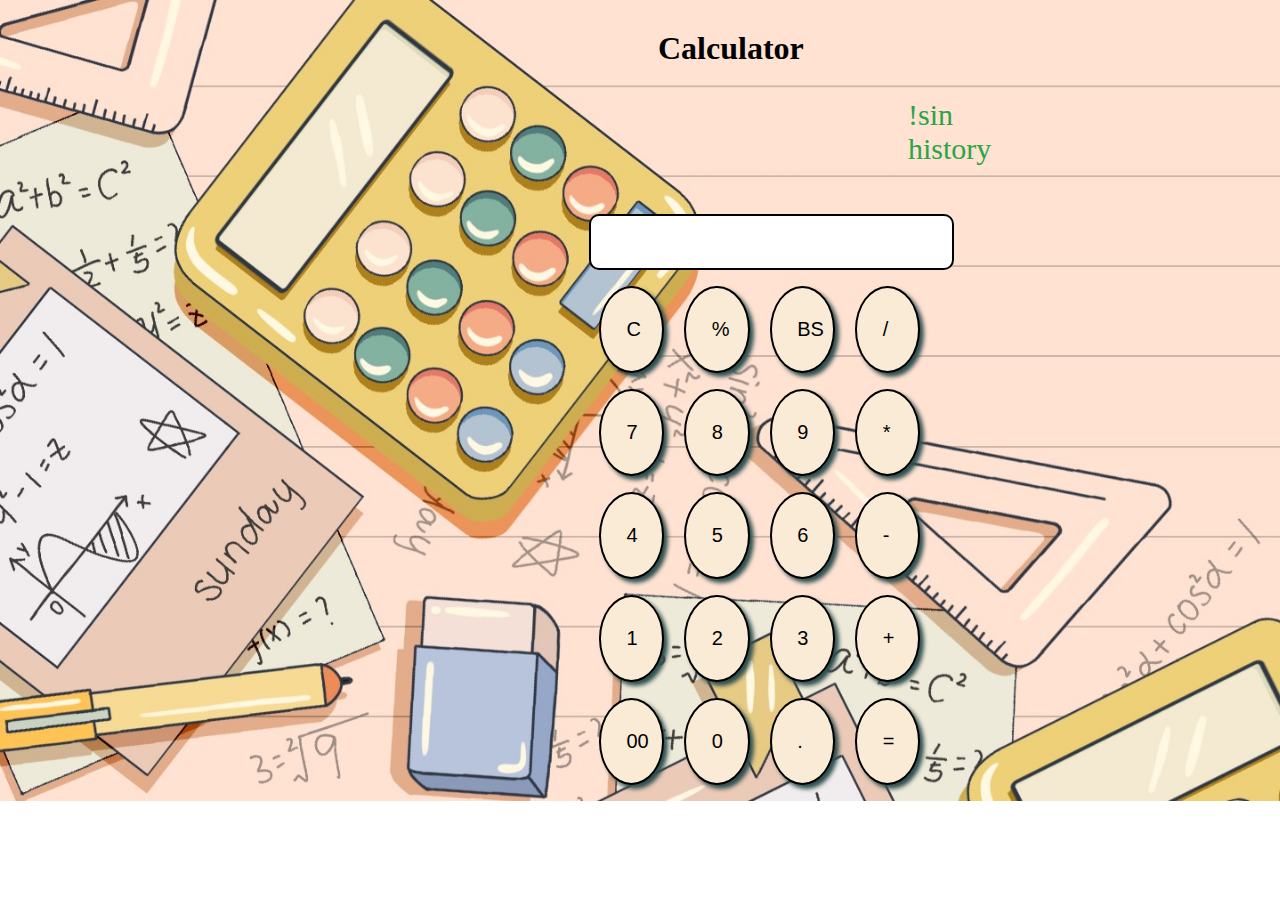
==== index.html @ 8f2d5602 "Add files via upload" ====
<!DOCTYPE html>
<html lang="en">

<head>
    <meta charset="UTF-8">
    <meta http-equiv="X-UA-Compatible" content="IE=edge">
    <meta name="viewport" content="width=device-width, initial-scale=1.0">
    <title>Calculator Website</title>
    <link rel="stylesheet" href="style.css">

</head>

<body>
    <h1> Calculator</h1>
    <a href="more.html">!sin</a>

    <a id="myLink" href="history.html">history</a>



    <div class="container flex flex-col items-center mx-auto m-w-20">
        <div class="row">
            <input class="input" type="text" />
        </div>
        <div class="row">
            <button class="button">C</button>
            <button class="button">%</button>
            <button class="button">BS</button>
            <button class="button">/</button>
        </div>
        <div class="row">
            <button class="button">7</button>
            <button class="button">8</button>
            <button class="button">9</button>
            <button class="button">*</button>
        </div>
        <div class="row">
            <button class="button">4</button>
            <button class="button">5</button>
            <button class="button">6</button>
            <button class="button">-</button>
        </div>
        <div class="row">
            <button class="button">1</button>
            <button class="button">2</button>
            <button class="button">3</button>
            <button class="button">+</button>
        </div>
        <div class="row">
            <button class="button">00</button>
            <button class="button">0</button>
            <button class="button">.</button>
            <button class="button">=</button>
        </div>
    </div>
    <script src="sty.js"></script>
</body>
<style>
    body {

        background-image: url('calculator2.jpg');
        background-repeat: no-repeat;
        background-size: cover;
    }
</style>

</html>
---- style.css ----
.historyButton {
    align-items: right;
}

.container {
    padding-top: 40px;
}

h1 {
    Padding: 9px;
    padding-left: 650px;
}

.mx-auto {
    margin: auto;
}

.button {
    box-shadow: 4px 4px 4px darkslategrey;
    padding: 30px;
    font-family: 'Poppins', sans-serif;
    padding-right: 35%;
    padding-left: 25%;
    font-size: 20px;
    width: 60px;
    margin: 0 10px;
    border: 2px solid black;
    border-radius: 50%;
    cursor: pointer;
    background-color: antiquewhite;
}

.button:hover {
    background-color: #ff8585
}

.flex {
    display: flex;
}

.flex-col {
    flex-direction: column;
}

.items-center {
    align-items: center;
}

.row {
    margin: 8px 0;
    width: 8vw;
    display: flex;
    align-items: center;
    justify-content: space-around;
}

.row input {
    font-size: 28px;
    margin: 0;
    padding: 10px 0;
    border: 2px solid black;
    border-radius: 10px;

}

a {

    padding-left: 900px;

    text-decoration: none;
    color: rgb(42, 165, 71);
    font-size: 30px;
}
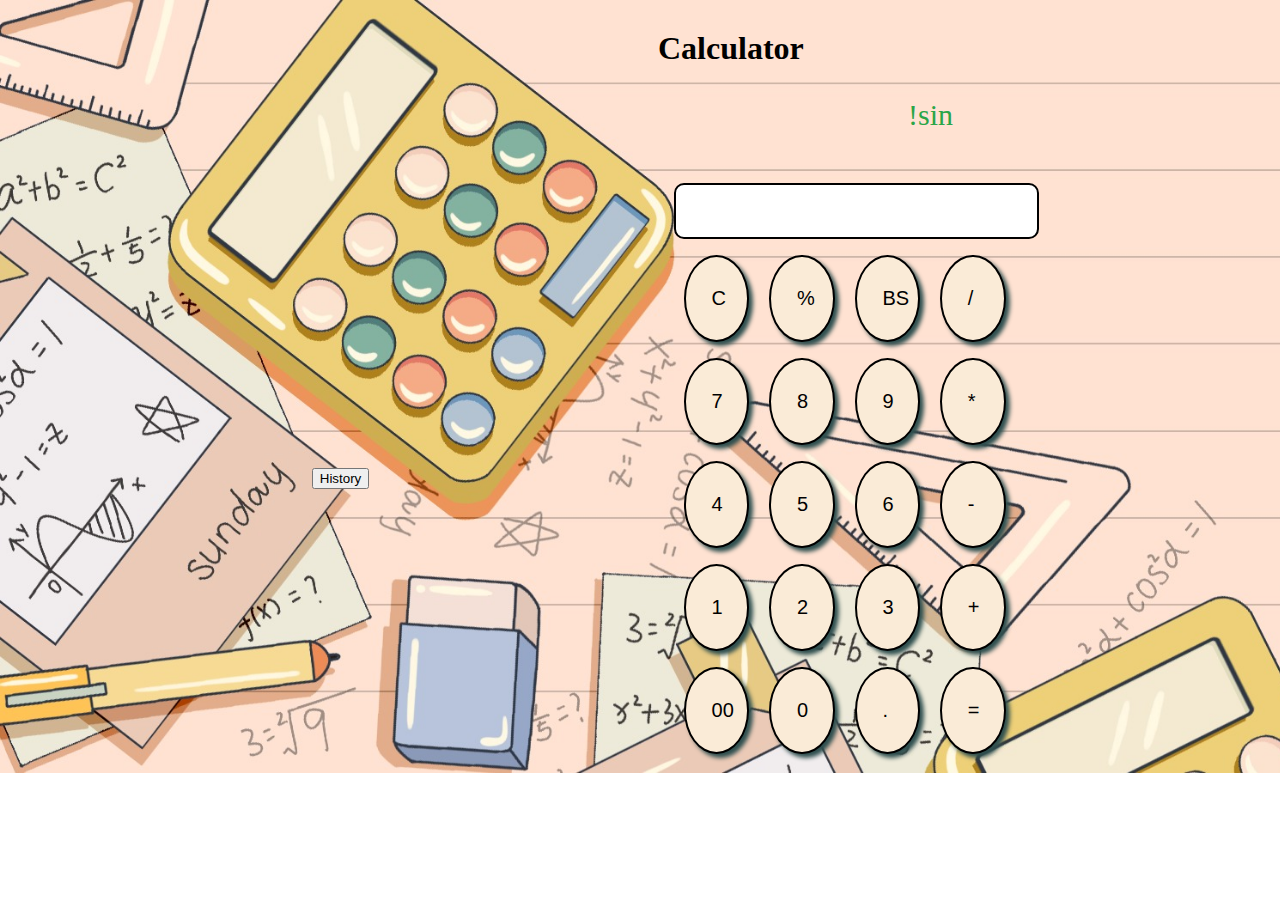
==== commit df681005: "Update index.html" ====
--- a/index.html
+++ b/index.html
@@ -13,12 +13,26 @@
 <body>
     <h1> Calculator</h1>
     <a href="more.html">!sin</a>
+    <table>
+    <tr>
+    <th><div id="calculator" style="display: block;">
+        <h1></h1>
+        <!-- Your calculator UI goes here -->
+        <button id="historyButton">History</button>
+    </div>
 
-    <a id="myLink" href="history.html">history</a>
+    <div id="history" style="display: none;">
+        <h1></h1>
+        <ul id="historyList">
+            <!-- The calculated history will be displayed here -->
+        </ul>
+        <button id="clearHistoryButton" style="margin-top: 50px;">Clear History</button>
+    </div>
+    </th>
 
 
 
-    <div class="container flex flex-col items-center mx-auto m-w-20">
+    <th><div class="container flex flex-col items-center mx-auto m-w-20">
         <div class="row">
             <input class="input" type="text" />
         </div>
@@ -53,6 +67,9 @@
             <button class="button">=</button>
         </div>
     </div>
+    </th>
+    </tr>
+    </table>
     <script src="sty.js"></script>
 </body>
 <style>
@@ -64,4 +81,4 @@
     }
 </style>
 
-</html>+</html>
